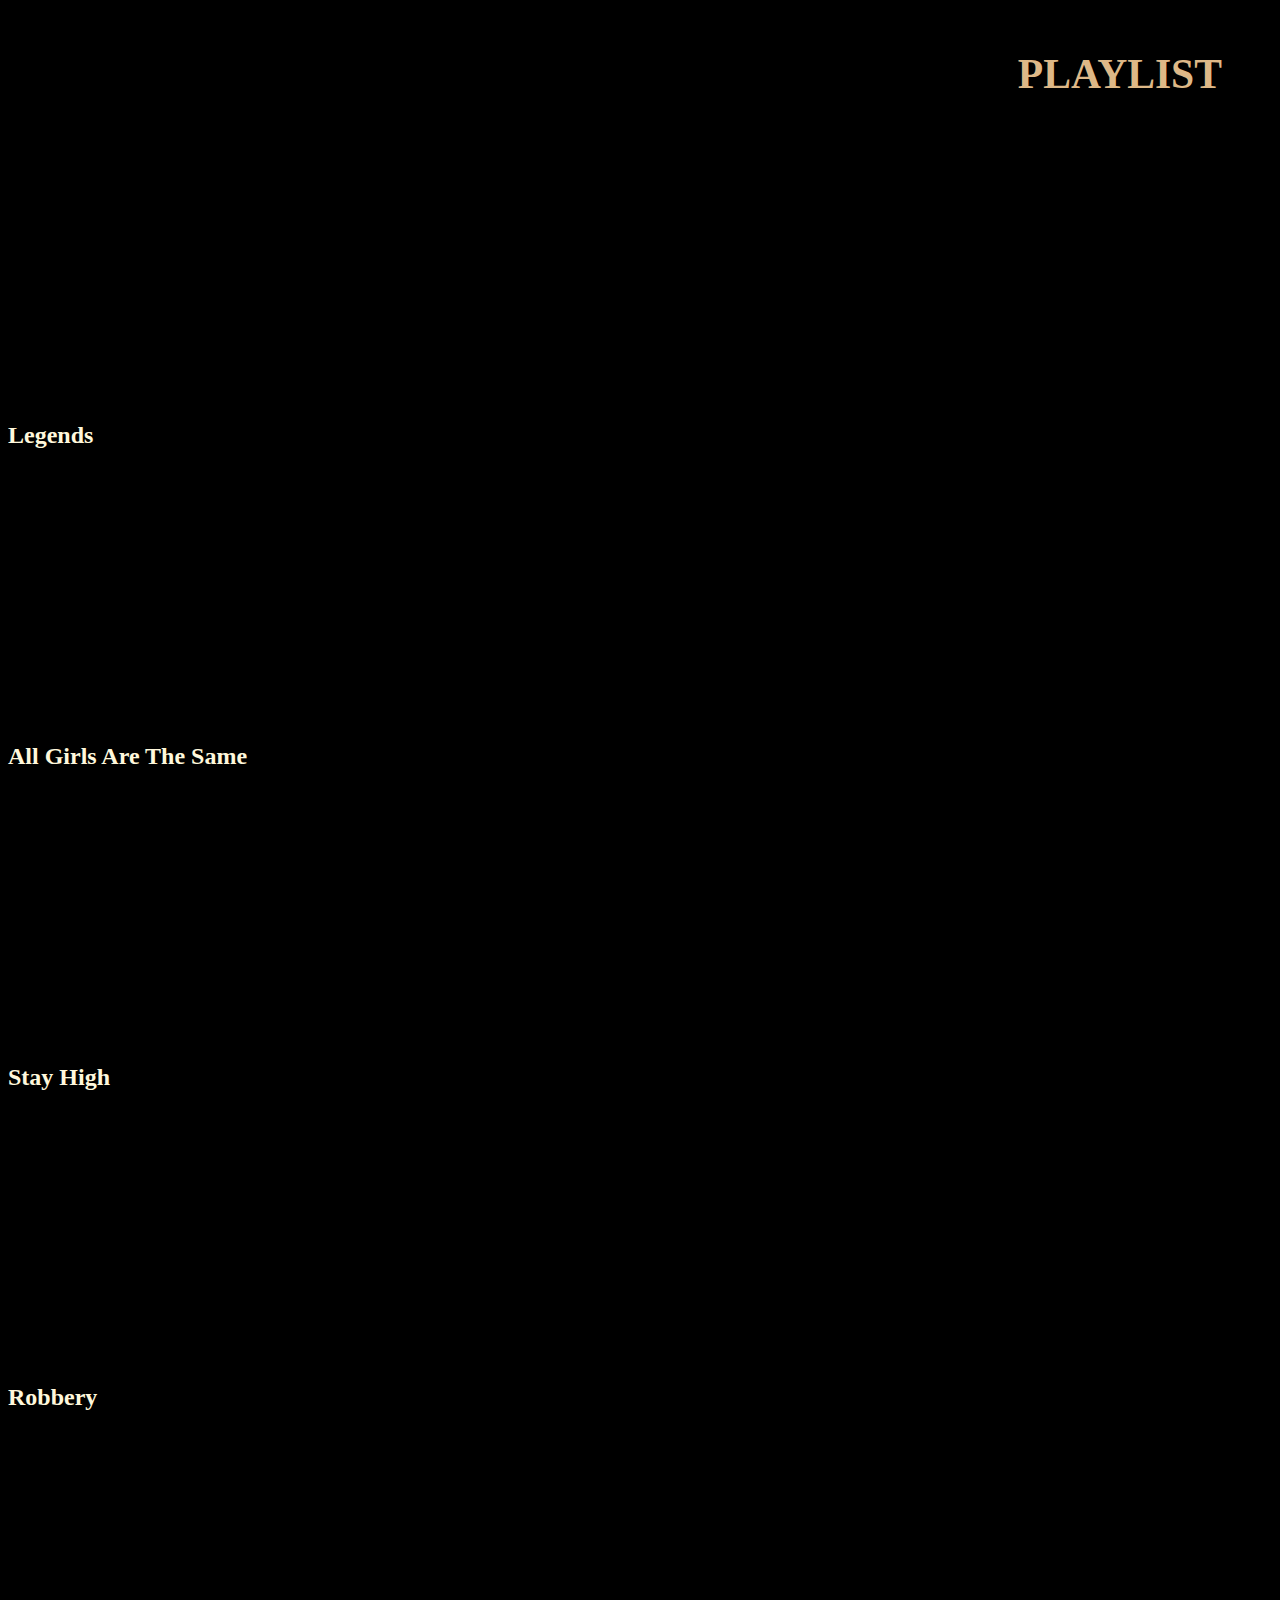
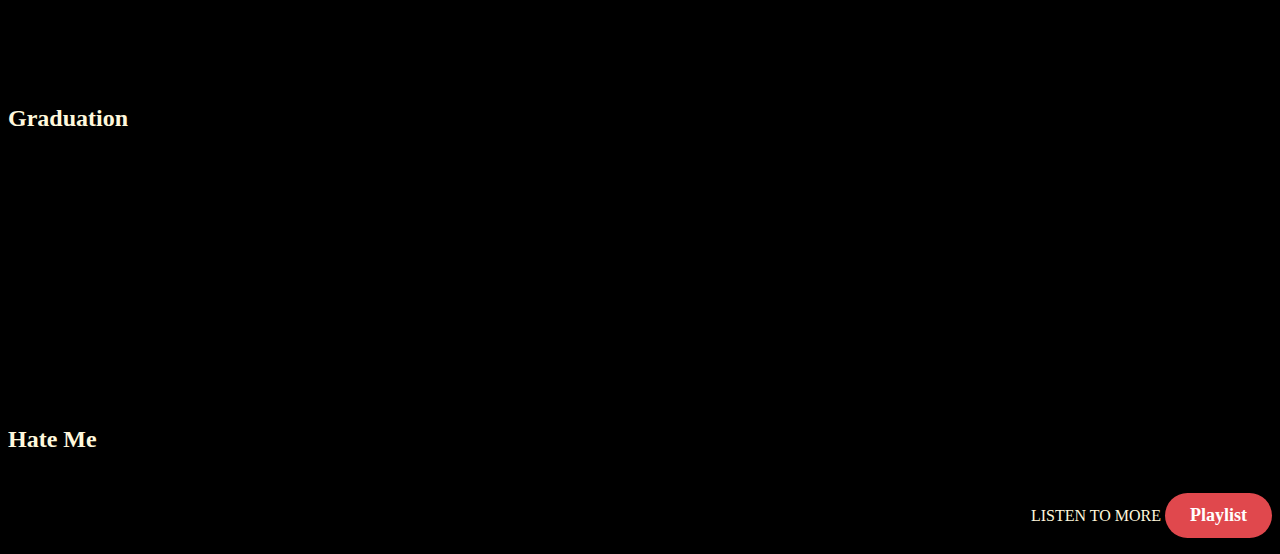
==== save.html @ 58086f96 "updated" ====
<!DOCTYPE html>
<html lang="en">
<head>
    <meta charset="UTF-8">
    <meta name="viewport" content="width=device-width, initial-scale=1.0">
    <title>SONGS</title>
    <style>
           body{
           background-color:black ;
        }
        h1{ color: burlywood;
            text-align: right;
            justify-content: right;
            font-size: 260%;
            margin:50px ;
        }
        h2{
            color: cornsilk;
        }
        p{
            color: cornsilk;
        }
        .playlist{
            display: inline-block;
            background-color: #e0484d;
            color: white;
            padding: 12px 25px;
            margin-top: 20px;
            border-radius: 30px;
            text-decoration: none;
            font-size: 18px;
            font-weight: bold;
            transition: background 0.3s ease, transform 0.2s ease;
            box-shadow: 0 4px 8px rgba(0,0,0,0.1);
        }
        .playlist:hover {
            background-color: #e0484d;
            transform: translateY(-3px);
            box-shadow: 0 6px 12px rgba(0,0,0,0.15);
        }
        .foot{
            justify-content: right;
            text-align: right;
        }
    </style>
</head>
<body>
    <h1>PLAYLIST</h1>
    <div>
        <iframe src="https://audiomack.com/embed/juicewrld/song/legends" scrolling="no" width="30%" height="250" frameborder="0" title="Legends"></iframe>
        <h2>Legends</h2>
        <h3></h3>
    </div>
    <div>
        <iframe src="https://audiomack.com/embed/complexprince/song/all-girls-are-the-same" scrolling="no" width="30%" height="250" frameborder="0" title="All Girls Are The Same"></iframe>
        <h2>All Girls Are The Same</h2>
        <h3></h3>
    </div>
    <div>
        <iframe src="https://audiomack.com/embed/yungscarr5/song/stay-high" scrolling="no" width="30%" height="250" frameborder="0" title="Stay High"></iframe>
        <h2>Stay High</h2>
        <h3></h3>
    </div>
    <div>
        <iframe src="https://audiomack.com/embed/apple243246/song/robbery" scrolling="no" width="30%" height="250" frameborder="0" title="Robbery"></iframe>
        <h2>Robbery</h2>
        <h3></h3>
    </div>
    <div>
        <iframe src="https://audiomack.com/embed/sansid2006/song/graduation-juice-wrld" scrolling="no" width="30%" height="250" frameborder="0" title="Graduation"></iframe>
        <h2>Graduation</h2>
        <h3></h3>
    </div>
    <div>
        <iframe src="https://audiomack.com/embed/rafa17-1/song/12961106" scrolling="no" width="30%" height="250" frameborder="0" title="Hate Me (Except it's only Juice WRLD)"></iframe>
        <h2>Hate Me</h2>
        <h3></h3>
    </div>
    <footer class="foot">
        <p>LISTEN TO MORE <a href="https://audiomack.com/search?q=Juice%20WRLD" target="_blank" class="playlist">Playlist</a></p>
        </p>
    </footer>
</body>
</html>
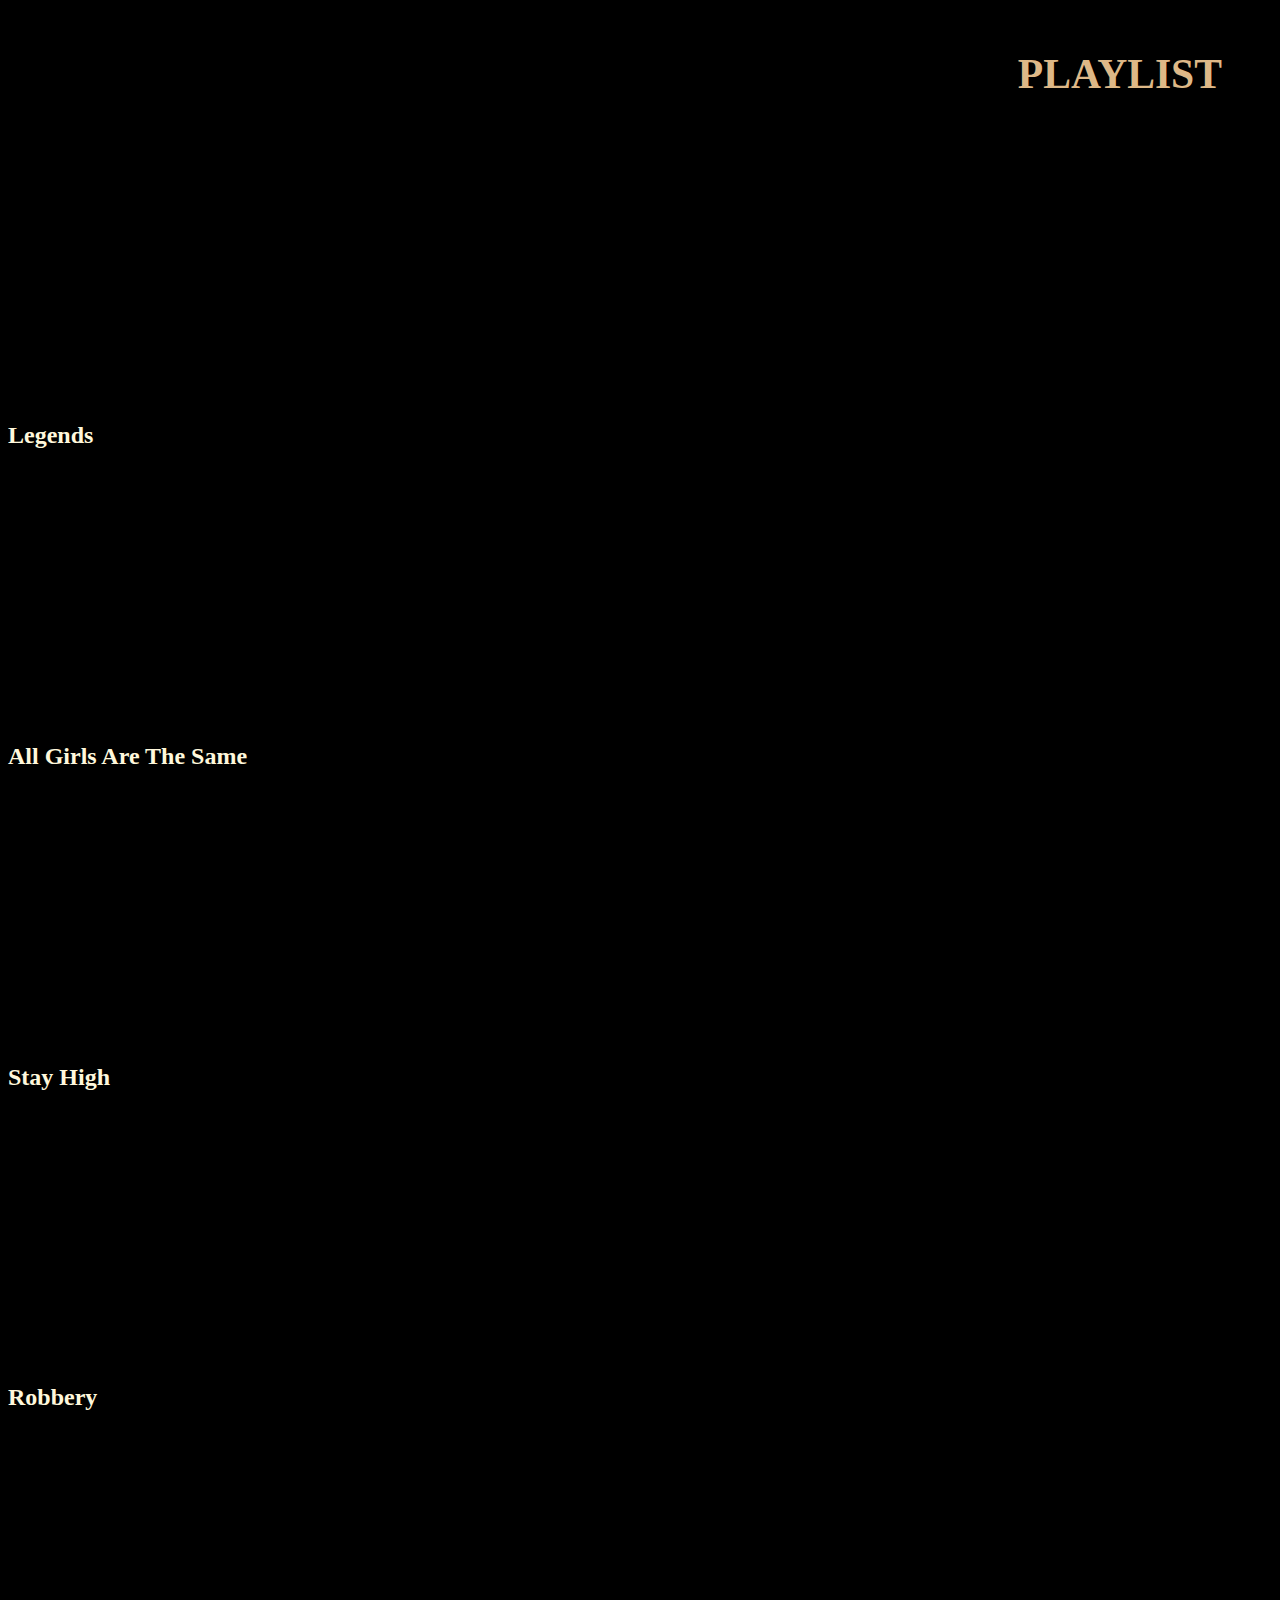
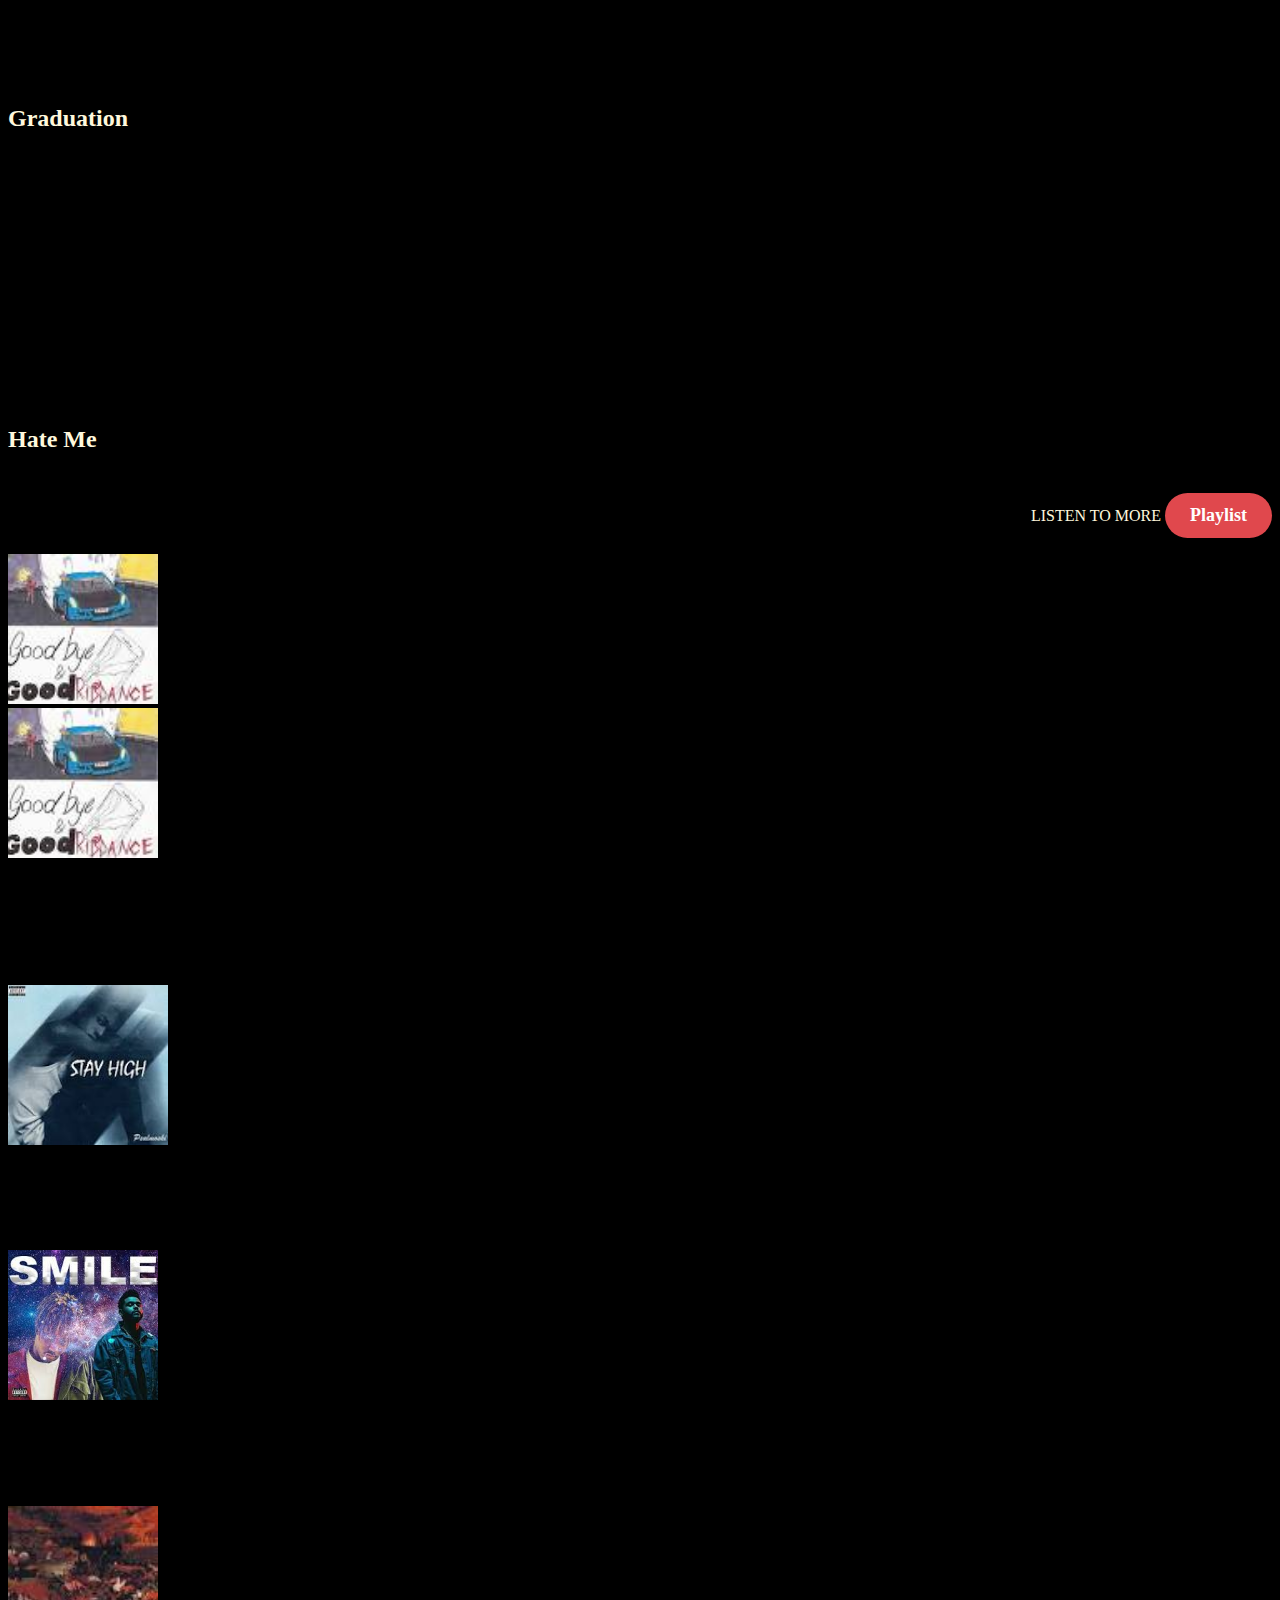
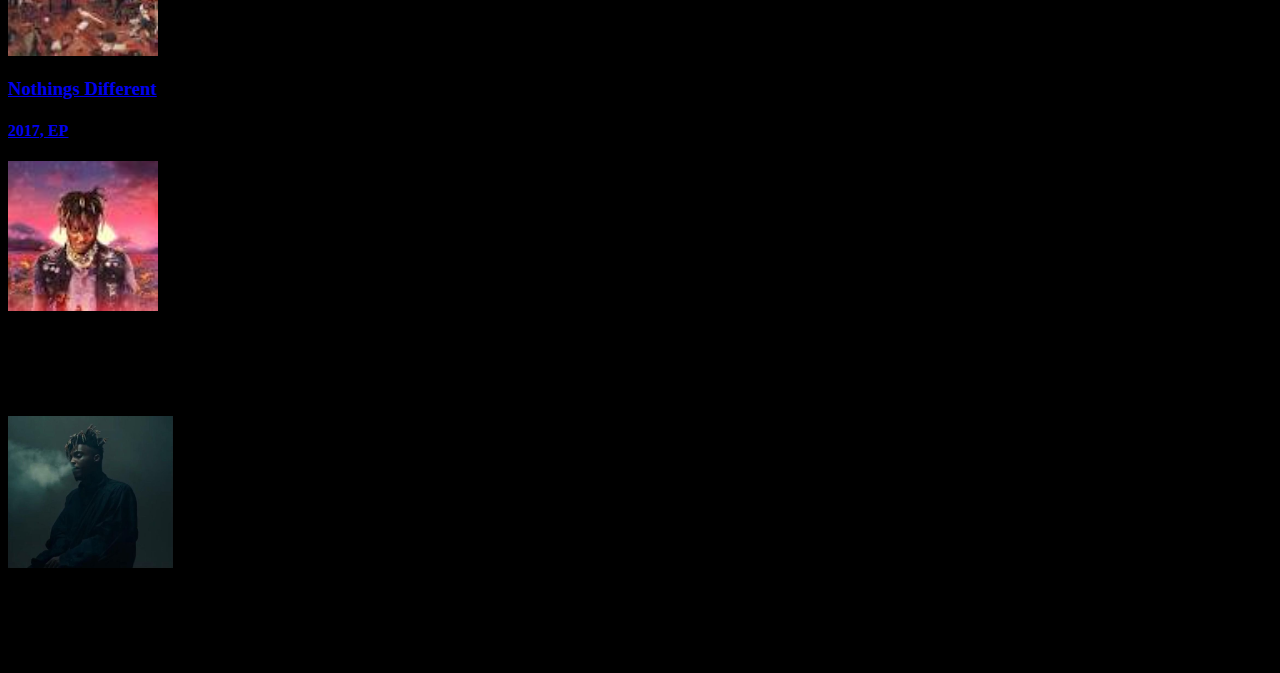
==== commit 2bccf0e1: "update" ====
--- a/save.html
+++ b/save.html
@@ -81,4 +81,43 @@
         </p>
     </footer>
 </body>
+</html>
+<a href="https://audiomack.com/juicewrld/album/goodbye-good-riddance" target="_blank"><img src="good.jpg" alt="album cover" width="150px"></a>
+<div>
+    <a href="https://audiomack.com/juicewrld/album/goodbye-good-riddance" target="_blank"><img src="good.jpg" alt="album cover" width="150px"></a>
+    <h3>Goodbye & <br>Good Riddance</h3>
+    <h4>2018, EP</h4>
+</div>
+<div class="stay">
+    <a href="https://audiomack.com/yungscarr5/song/stay-high" target="_blank"><img src="estay.jpeg" alt="light" width="160px"></a>
+        <h3>stay High</h3>
+        <h4>2016, EP</h4>
+</div>
+<div>
+    <a href="https://audiomack.com/freaq-xeonikz/song/smile" target="_blank"><img src="smi.jpg" alt="smile" width="150px"></a>
+    <h3>Smile</h3>
+    <h4>2020, EP</h4>
+</div>
+</div>
+<div class="ide">
+<div>
+    <a href="https://audiomack.com/juicewrld999v2/album/nothings-different-3" target="_blank"><img src="nothing.jpg" alt="nothing" width="150px">
+    <h3>Nothings Different</h3>
+    <h4>2017, EP</h4>
+</div>
+<div>
+    <a href="https://audiomack.com/embed/blessedozegin/album/legend-never-dies-original" target="_blank"><img src="legends.jpg" alt="leg" width="150"></a> 
+    <h3>Legends Never Die</h3>
+    <h4>2020, EP</h4>
+</div>
+<div class="me">
+    <a href="https://audiomack.com/rafa17-1/song/12961106" target="_blank"><img src="hate.jpeg" alt="Hate Me" width="165"></a>
+    <h3>Hate Me</h3>
+    <h4>2018, EP</h4>
+</div>
+</div>
+</div>
+</div>
+</section>
+</body>
 </html>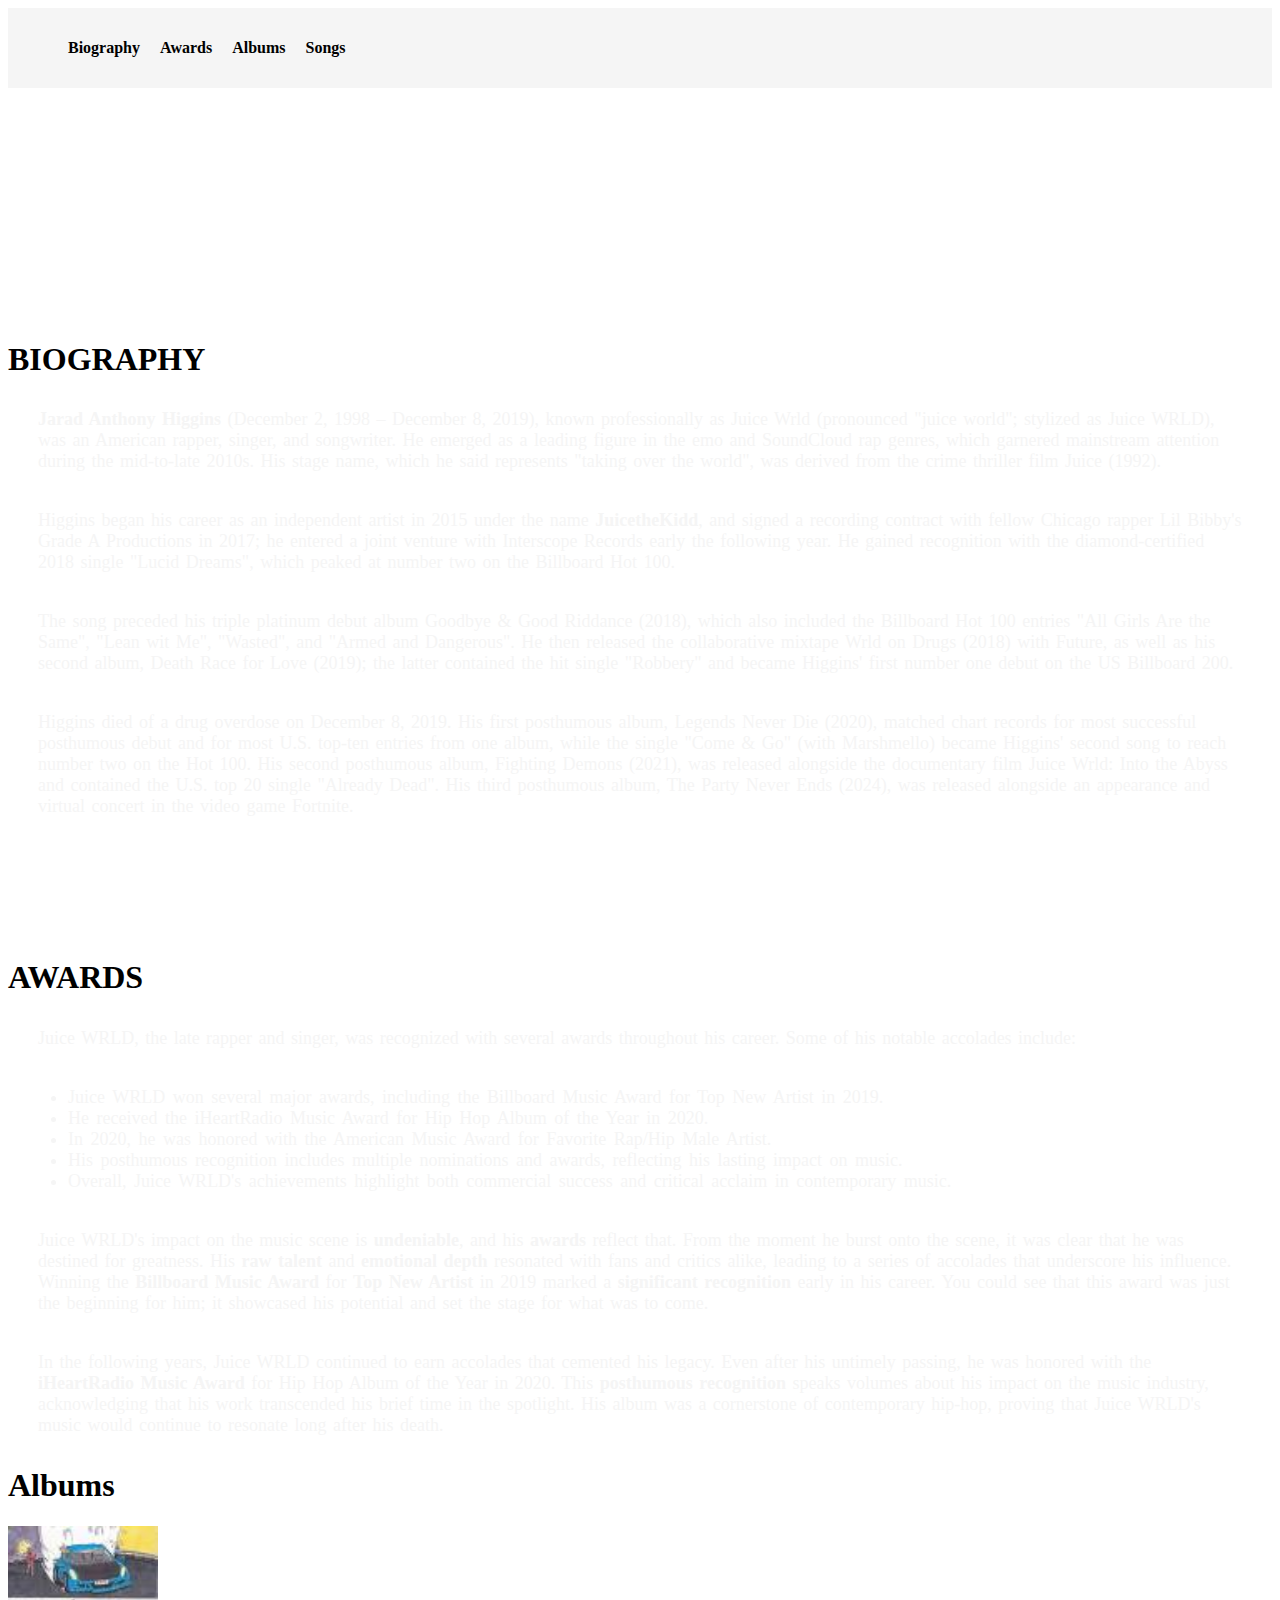
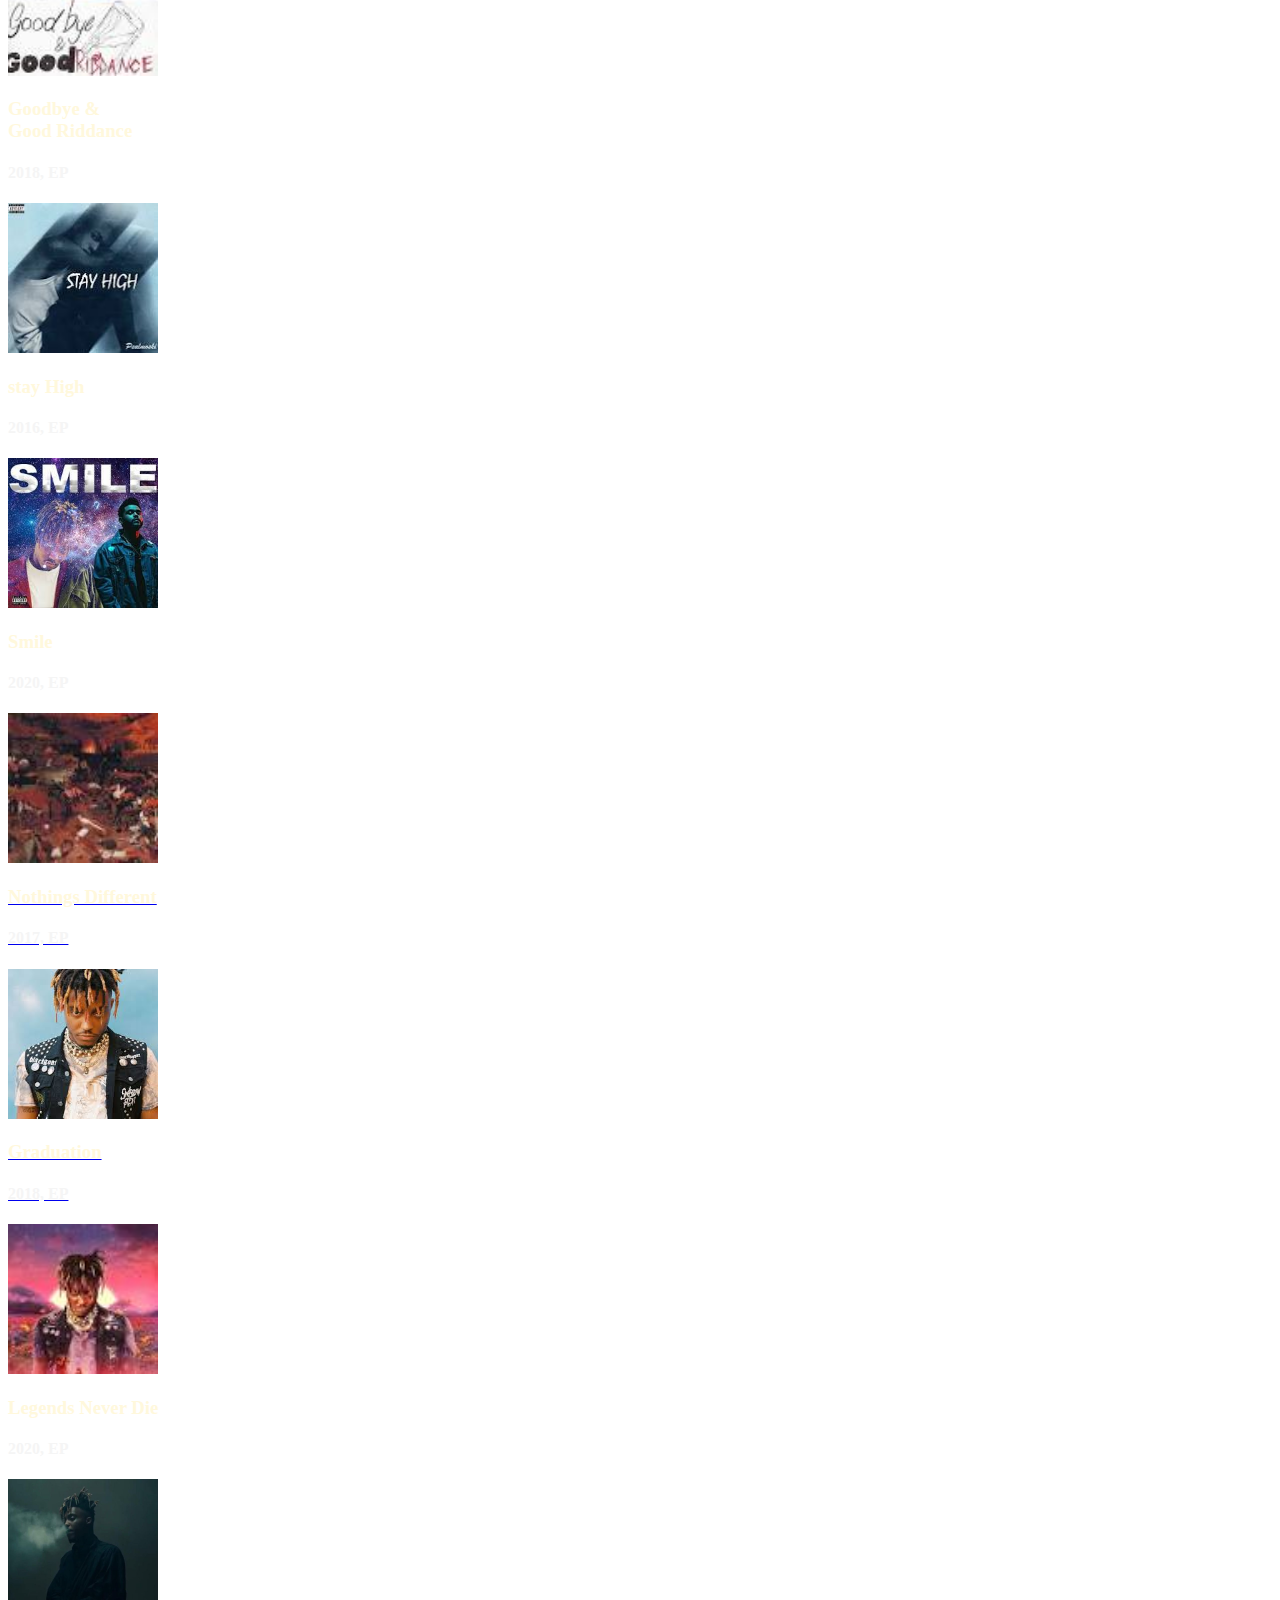
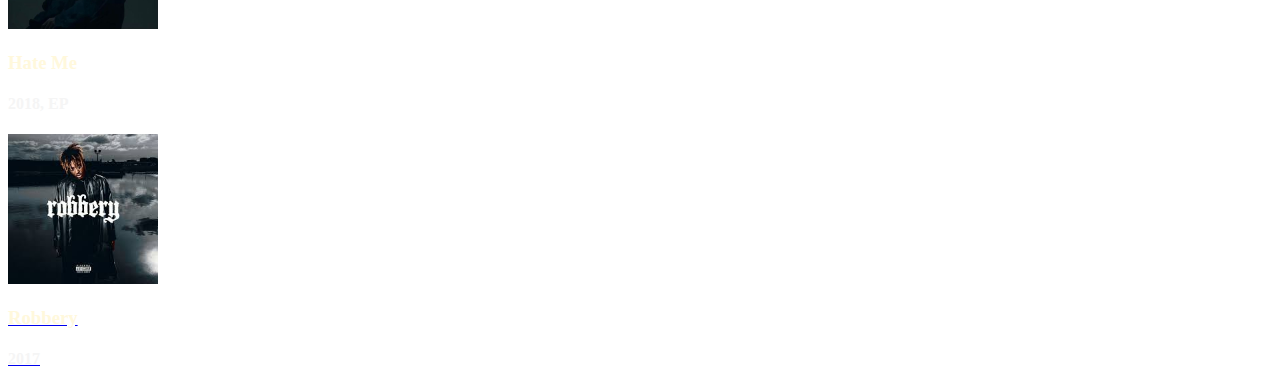
==== commit 11a4acf2: "update" ====
--- a/save.html
+++ b/save.html
@@ -1,123 +1,101 @@
 <!DOCTYPE html>
 <html lang="en">
 <head>
-    <meta charset="UTF-8">
     <meta name="viewport" content="width=device-width, initial-scale=1.0">
-    <title>SONGS</title>
-    <style>
-           body{
-           background-color:black ;
-        }
-        h1{ color: burlywood;
-            text-align: right;
-            justify-content: right;
-            font-size: 260%;
-            margin:50px ;
-        }
-        h2{
-            color: cornsilk;
-        }
-        p{
-            color: cornsilk;
-        }
-        .playlist{
-            display: inline-block;
-            background-color: #e0484d;
-            color: white;
-            padding: 12px 25px;
-            margin-top: 20px;
-            border-radius: 30px;
-            text-decoration: none;
-            font-size: 18px;
-            font-weight: bold;
-            transition: background 0.3s ease, transform 0.2s ease;
-            box-shadow: 0 4px 8px rgba(0,0,0,0.1);
-        }
-        .playlist:hover {
-            background-color: #e0484d;
-            transform: translateY(-3px);
-            box-shadow: 0 6px 12px rgba(0,0,0,0.15);
-        }
-        .foot{
-            justify-content: right;
-            text-align: right;
-        }
-    </style>
+    <title>A Tribute Page</title>
+    <link rel="stylesheet" href="style.css">
 </head>
 <body>
-    <h1>PLAYLIST</h1>
-    <div>
-        <iframe src="https://audiomack.com/embed/juicewrld/song/legends" scrolling="no" width="30%" height="250" frameborder="0" title="Legends"></iframe>
-        <h2>Legends</h2>
-        <h3></h3>
-    </div>
-    <div>
-        <iframe src="https://audiomack.com/embed/complexprince/song/all-girls-are-the-same" scrolling="no" width="30%" height="250" frameborder="0" title="All Girls Are The Same"></iframe>
-        <h2>All Girls Are The Same</h2>
-        <h3></h3>
-    </div>
-    <div>
-        <iframe src="https://audiomack.com/embed/yungscarr5/song/stay-high" scrolling="no" width="30%" height="250" frameborder="0" title="Stay High"></iframe>
-        <h2>Stay High</h2>
-        <h3></h3>
-    </div>
-    <div>
-        <iframe src="https://audiomack.com/embed/apple243246/song/robbery" scrolling="no" width="30%" height="250" frameborder="0" title="Robbery"></iframe>
-        <h2>Robbery</h2>
-        <h3></h3>
-    </div>
-    <div>
-        <iframe src="https://audiomack.com/embed/sansid2006/song/graduation-juice-wrld" scrolling="no" width="30%" height="250" frameborder="0" title="Graduation"></iframe>
-        <h2>Graduation</h2>
-        <h3></h3>
-    </div>
-    <div>
-        <iframe src="https://audiomack.com/embed/rafa17-1/song/12961106" scrolling="no" width="30%" height="250" frameborder="0" title="Hate Me (Except it's only Juice WRLD)"></iframe>
-        <h2>Hate Me</h2>
-        <h3></h3>
-    </div>
-    <footer class="foot">
-        <p>LISTEN TO MORE <a href="https://audiomack.com/search?q=Juice%20WRLD" target="_blank" class="playlist">Playlist</a></p>
-        </p>
-    </footer>
-</body>
-</html>
-<a href="https://audiomack.com/juicewrld/album/goodbye-good-riddance" target="_blank"><img src="good.jpg" alt="album cover" width="150px"></a>
-<div>
-    <a href="https://audiomack.com/juicewrld/album/goodbye-good-riddance" target="_blank"><img src="good.jpg" alt="album cover" width="150px"></a>
-    <h3>Goodbye & <br>Good Riddance</h3>
-    <h4>2018, EP</h4>
-</div>
-<div class="stay">
-    <a href="https://audiomack.com/yungscarr5/song/stay-high" target="_blank"><img src="estay.jpeg" alt="light" width="160px"></a>
-        <h3>stay High</h3>
-        <h4>2016, EP</h4>
-</div>
-<div>
-    <a href="https://audiomack.com/freaq-xeonikz/song/smile" target="_blank"><img src="smi.jpg" alt="smile" width="150px"></a>
-    <h3>Smile</h3>
-    <h4>2020, EP</h4>
-</div>
-</div>
-<div class="ide">
-<div>
-    <a href="https://audiomack.com/juicewrld999v2/album/nothings-different-3" target="_blank"><img src="nothing.jpg" alt="nothing" width="150px">
-    <h3>Nothings Different</h3>
-    <h4>2017, EP</h4>
-</div>
-<div>
-    <a href="https://audiomack.com/embed/blessedozegin/album/legend-never-dies-original" target="_blank"><img src="legends.jpg" alt="leg" width="150"></a> 
-    <h3>Legends Never Die</h3>
-    <h4>2020, EP</h4>
-</div>
-<div class="me">
-    <a href="https://audiomack.com/rafa17-1/song/12961106" target="_blank"><img src="hate.jpeg" alt="Hate Me" width="165"></a>
-    <h3>Hate Me</h3>
-    <h4>2018, EP</h4>
-</div>
-</div>
-</div>
-</div>
-</section>
+    <header>
+        <nav class="navbar">
+            <ol class="nav-links" id="navlinks">
+                <li><a href="#Biography">Biography</a></li>
+                <li><a href="#Awards">Awards</a></li>
+                <li><a href="#Albums">Albums</a></li>
+                <li><a href="songs.html">Songs</a></li>
+            </ol>
+            <div class="hamburger" id="hamburger">
+                <span></span>
+                <span></span>
+                <span></span>
+              </div>
+        </nav>
+    </header>
+    <main class="main">
+        <marquee behavior="scroll" direction="left" scrollamount="12"><h2 class="juice">JUICE WRLD</h2></marquee>
+    </main>
+    <section class="sect">
+        <div class="bio">
+            <h1 id="Biography">BIOGRAPHY</h1>
+            <p><strong>Jarad Anthony Higgins</strong> (December 2, 1998 – December 8, 2019), known professionally as Juice Wrld (pronounced "juice world"; stylized as Juice WRLD), was an American rapper, singer, and songwriter. He emerged as a leading figure in the emo and SoundCloud rap genres, which garnered mainstream attention during the mid-to-late 2010s. His stage name, which he said represents "taking over the world", was derived from the crime thriller film Juice (1992).</p>
+           <p>Higgins began his career as an independent artist in 2015 under the name <strong>JuicetheKidd</strong>, and signed a recording contract with fellow Chicago rapper Lil Bibby's Grade A Productions in 2017; he entered a joint venture with Interscope Records early the following year. He gained recognition with the diamond-certified 2018 single "Lucid Dreams", which peaked at number two on the Billboard Hot 100.</p> 
+           <p>The song preceded his triple platinum debut album Goodbye & Good Riddance (2018), which also included the Billboard Hot 100 entries "All Girls Are the Same", "Lean wit Me", "Wasted", and "Armed and Dangerous". He then released the collaborative mixtape Wrld on Drugs (2018) with Future, as well as his second album, Death Race for Love (2019); the latter contained the hit single "Robbery" and became Higgins' first number one debut on the US Billboard 200.</p>
+            <p>Higgins died of a drug overdose on December 8, 2019. His first posthumous album, Legends Never Die (2020), matched chart records for most successful posthumous debut and for most U.S. top-ten entries from one album, while the single "Come & Go" (with Marshmello) became Higgins' second song to reach number two on the Hot 100. His second posthumous album, Fighting Demons (2021), was released alongside the documentary film Juice Wrld: Into the Abyss and contained the U.S. top 20 single "Already Dead". His third posthumous album, The Party Never Ends (2024), was released alongside an appearance and virtual concert in the video game Fortnite.</p>
+        </div>
+        <div class="awa">
+            <h1 id="Awards">AWARDS</h1>
+            <p class="ards">Juice WRLD, the late rapper and singer, was recognized with several awards throughout his career. Some of his notable accolades include:</p>
+            <ul>
+                <li>Juice WRLD won several major awards, including the Billboard Music Award for Top New Artist in 2019.</li>
+                <li>He received the iHeartRadio Music Award for Hip Hop Album of the Year in 2020.</li>
+                <li>In 2020, he was honored with the American Music Award for Favorite Rap/Hip Male Artist.</li>
+                <li>His posthumous recognition includes multiple nominations and awards, reflecting his lasting impact on music.</li>
+                <li>Overall, Juice WRLD's achievements highlight both commercial success and critical acclaim in contemporary music.</li>
+            </ul>
+            <p>Juice WRLD's impact on the music scene is <strong>undeniable</strong>, and his <strong>awards</strong> reflect that. From the moment he burst onto the scene, it was clear that he was destined for greatness. His <strong> raw talent</strong> and <strong>emotional depth</strong> resonated with fans and critics alike, leading to a series of accolades that underscore his influence. Winning the <strong>Billboard Music Award</strong> for <strong>Top New Artist</strong> in 2019 marked a <strong>significant recognition</strong> early in his career. You could see that this award was just the beginning for him; it showcased his potential and set the stage for what was to come.</p>
+            <p>In the following years, Juice WRLD continued to earn accolades that cemented his legacy. Even after his untimely passing, he was honored with the <strong>iHeartRadio Music Award</strong> for Hip Hop Album of the Year in 2020. This <strong>posthumous recognition</strong> speaks volumes about his impact on the music industry, acknowledging that his work transcended his brief time in the spotlight. His album was a cornerstone of contemporary hip-hop, proving that Juice WRLD's music would continue to resonate long after his death.</p>
+        </div>
+        <div class="alb">
+            <h1 id="Albums">Albums</h1>
+            <div class="acontainer">
+                <div class="acon">
+                    <div>
+                        <a href="https://audiomack.com/juicewrld/album/goodbye-good-riddance" target="_blank"><img src="good.jpg" alt="album cover" width="150px"></a>
+                        <h3>Goodbye & <br>Good Riddance</h3>
+                        <h4>2018, EP</h4>
+                    </div>
+                    <div>
+                        <a href="https://audiomack.com/yungscarr5/song/stay-high" target="_blank"><img src="estay.jpeg" alt="light" width="150px"></a>
+                        <h3>stay High</h3>
+                        <h4>2016, EP</h4>
+                    </div>
+                    <div>
+                        <a href="https://audiomack.com/freaq-xeonikz/song/smile" target="_blank"><img src="smi.jpg" alt="smile" width="150px"></a>
+                        <h3>Smile</h3>
+                        <h4>2020, EP</h4>
+                    </div>
+                    <div>
+                        <a href="https://audiomack.com/juicewrld999v2/album/nothings-different-3" target="_blank"><img src="nothing.jpg" alt="nothing" width="150px">
+                        <h3>Nothings Different</h3>
+                        <h4>2017, EP</h4>
+                    </div>
+                </div>
+                <div class="aco">
+                    <div>
+                    <div class="ac">
+                        <a href="https://audiomack.com/embed/sansid2006/song/graduation-juice-wrld" target="_blank"><img src="aud.jpeg" alt="Graduation" width="150px"</a>
+                        <h3>Graduation</h3>
+                        <h4>2018, EP</h4>
+                    </div>
+                    </div>
+                    <div>
+                        <a href="https://audiomack.com/embed/blessedozegin/album/legend-never-dies-original" target="_blank"><img src="legends.jpg" alt="leg" width="150"></a> 
+                        <h3>Legends Never Die</h3>
+                        <h4>2020, EP</h4>
+                    </div>
+                    <div>
+                        <a href="https://audiomack.com/rafa17-1/song/12961106" target="_blank"><img src="hate.jpeg" alt="Hate Me" width="150" height="150px"></a>
+                        <h3>Hate Me</h3>
+                        <h4>2018, EP</h4>
+                    </div>
+                    <div>
+                        <a href="https://audiomack.com/embed/apple243246/song/robbery" target="_blank"><img src="rob.jpeg" alt="robbery" width="150"</a>
+                        <h3>Robbery</h3>
+                        <h4>2017</h4>
+                    </div>
+                </div>
+            </div>
+        </div>
+    </section>
 </body>
 </html>--- a/style.css
+++ b/style.css
@@ -0,0 +1,170 @@
+   .body {
+      height: 100%;
+    }
+    
+    .navbar {
+      background: whitesmoke;
+      padding: 15px 20px;
+      display: flex;
+      justify-content: space-between;
+      align-items: center;
+      position: sticky;
+      top: 0;
+      z-index: 10;
+    }
+    
+    .logo {
+      font-weight: bold;
+      font-size: 1.2rem;
+      color: black;
+    }
+    
+    .nav-links {
+      display: flex;
+      list-style: none;
+      gap: 20px;
+    }
+    
+    .nav-links a {
+      text-decoration: none;
+      color: black;
+      font-weight: bold;
+    }
+    
+    /* Hamburger Menu */
+    .hamburger {
+      display: none;
+      flex-direction: column;
+      gap: 4px;
+      cursor: pointer;
+    }
+    
+    .hamburger span {
+      width: 25px;
+      height: 3px;
+      background: black;
+      #413f53
+      border-radius: 2px;
+    }
+   
+    /* Hero Section */
+    .main-header {
+      background-image: url("b9b54f2e-5f24-46bf-a9e1-00f034ed2185.jpg");
+      height: 100%;; 
+      background-attachment: fixed;
+      background-position: center;
+      background-repeat: no-repeat;
+      background-size: contain;
+      background-color:#a4a4d3;
+      padding: 16%;
+    }
+    .section{
+      background: linear-gradient(rgba(0, 0, 0, 0.7), rgba(0, 0, 0, 0.7)), url("newj.jpg");
+      height: 100%;
+      background-attachment: fixed;
+      background-position: center;
+      background-repeat: no-repeat;
+      background-size: cover;
+    }
+    .juice{
+      color: whitesmoke;
+      font-size: 5rem;
+    }
+    
+    /* Content Sections */
+    .bio {
+      padding: 50px 0px;
+      margin-bottom: 4rem;
+    }
+    p{
+      color: whitesmoke;
+      padding:10px 30px;
+      font-weight: normal;
+      font-size: large;
+      word-spacing: 2px;
+    }
+     h2 {
+      font-size: 2rem;
+      color: cornsilk;
+      margin-bottom: 20px;
+      text-align: center;
+    }
+    h3{
+      color: cornsilk;
+    }
+    h4{
+      color: whitesmoke;
+    }
+    ul{
+    color: whitesmoke;
+    padding:10px 60px;
+    font-size: 18px;
+    word-spacing: 3px;
+  }
+    .album-card {
+      margin: 10px;
+      max-width: 150px;
+    }
+    
+    .album-card img {
+      min-width:100%;
+      border-radius: 10px;
+      height: auto;
+    }
+    
+    .albums {
+      display: flex;
+      justify-content: center;
+      flex-wrap: wrap;
+      gap: 20px;
+    }
+    .albu{
+      display:flex ;
+      justify-content: center;
+      flex-wrap: wrap;
+      gap: 20px;
+    }
+    /* Responsive */
+    @media (max-width: 768px) {
+      .nav-links {
+        display: none;
+        flex-direction: column;
+        background: #222;
+        position: absolute;
+        top: 60px;
+        right: 20px;
+        width: 200px;
+        padding: 15px;
+        border-radius: 5px;
+      }
+    
+      .nav-links.show {
+        display: flex;
+      }
+    
+      .nav-links li a {
+        color: white;
+      }
+    
+      .hamburger {
+        display: flex;
+      }
+    
+      .juice {
+        font-size: 2rem;
+      }
+    
+      .section h2 {
+        font-size: 1.5rem;
+      }
+    
+      .albums {
+        flex-direction: column;
+        align-items: center;
+      }
+    
+      .album-card {
+        width: 80%;
+      }
+    }
+    